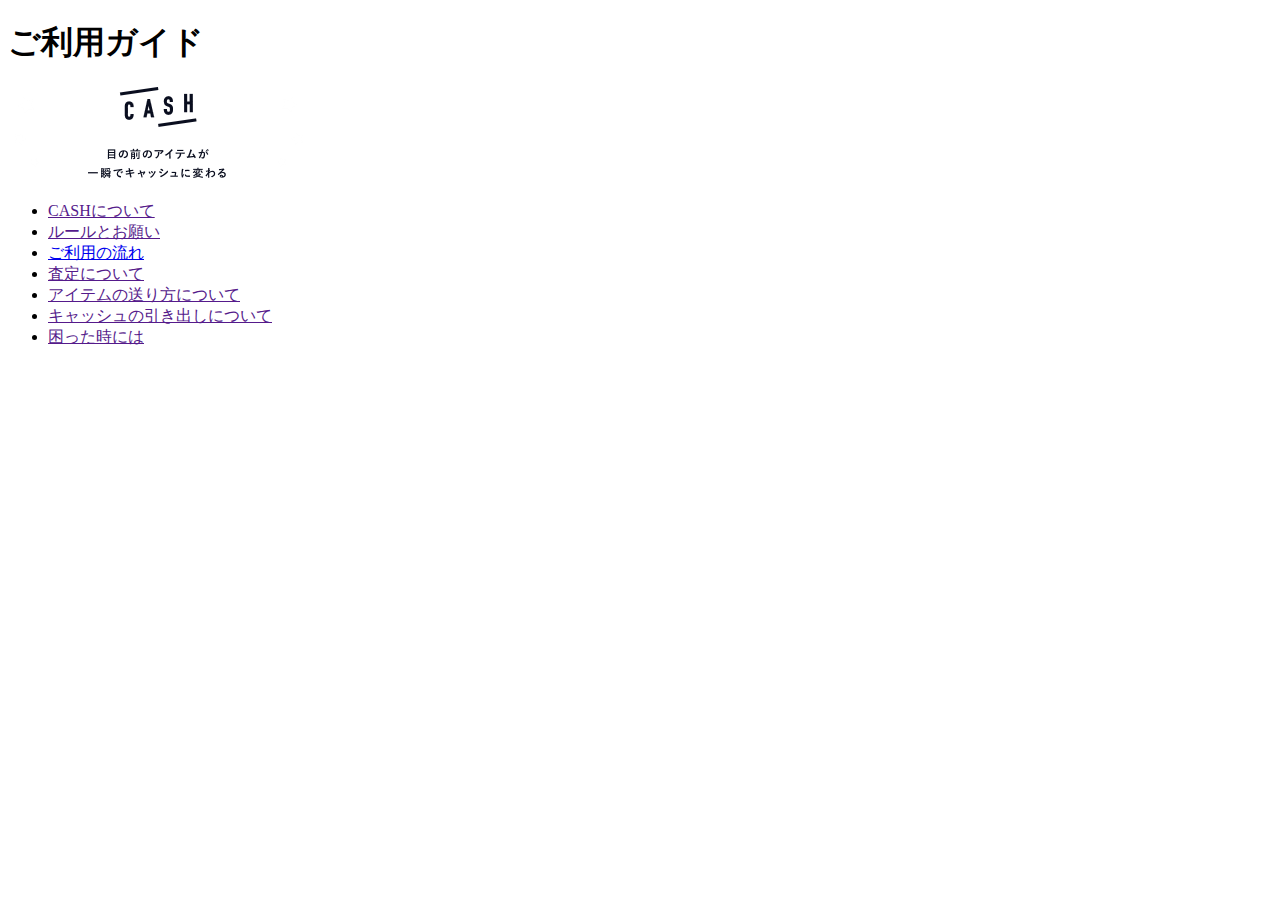
==== index_main.html @ fdb5d77d "Update index_main.html" ====
<!--https://cash.jp/guide/rule/-->
<!DOCTYPE html>
<html lang="ja">
    <head >

    <meta charset="utf-8">
   <span class="fa fa-CASH"></span> <title>ご利用ガイド</title>
    <meta name="viewport" content="">
    <link rel="stylesheet" href="stylesheet_main.css">
    <link rel="stylesheet" href="https://use.fontawesome.com/releases/v5.8.1/css/all.css" integrity="sha384-50oBUHEmvpQ+1lW4y57PTFmhCaXp0ML5d60M1M7uH2+nqUivzIebhndOJK28anvf" crossorigin="anonymous">
</head>
<body>
    <section class="wrapper">
        <div class="section_title">
    <h1>ご利用ガイド</h1>
    <img src="img/main.png" class="image_title" >
</div>
<ul class="section_list">

<li class="section_list_cash">
    <a href="">
 
        CASHについて
        
    </a>
</li>

<li class="section_title_rule">
    <a href="">ルールとお願い</a>
</li>

<li class="section_title_use">
    <a href="index_use.html">ご利用の流れ</a>
</li>

<li class="section_title_eva">
        <a href=""><i class="fas fa-search"></i> 査定について</a>
        
    </li>
    
<li class="section_title_item">
            <a href="">アイテムの送り方について</a>
        </li>

<li class="section_title_with">
             <a href="">キャッシュの引き出しについて</a>
            </li>
            
 <li class="section_title_trouble">
            <a href="">困った時には</a>
                </li>
                
        

</ul>

</div>
</section>
</body>
</html>
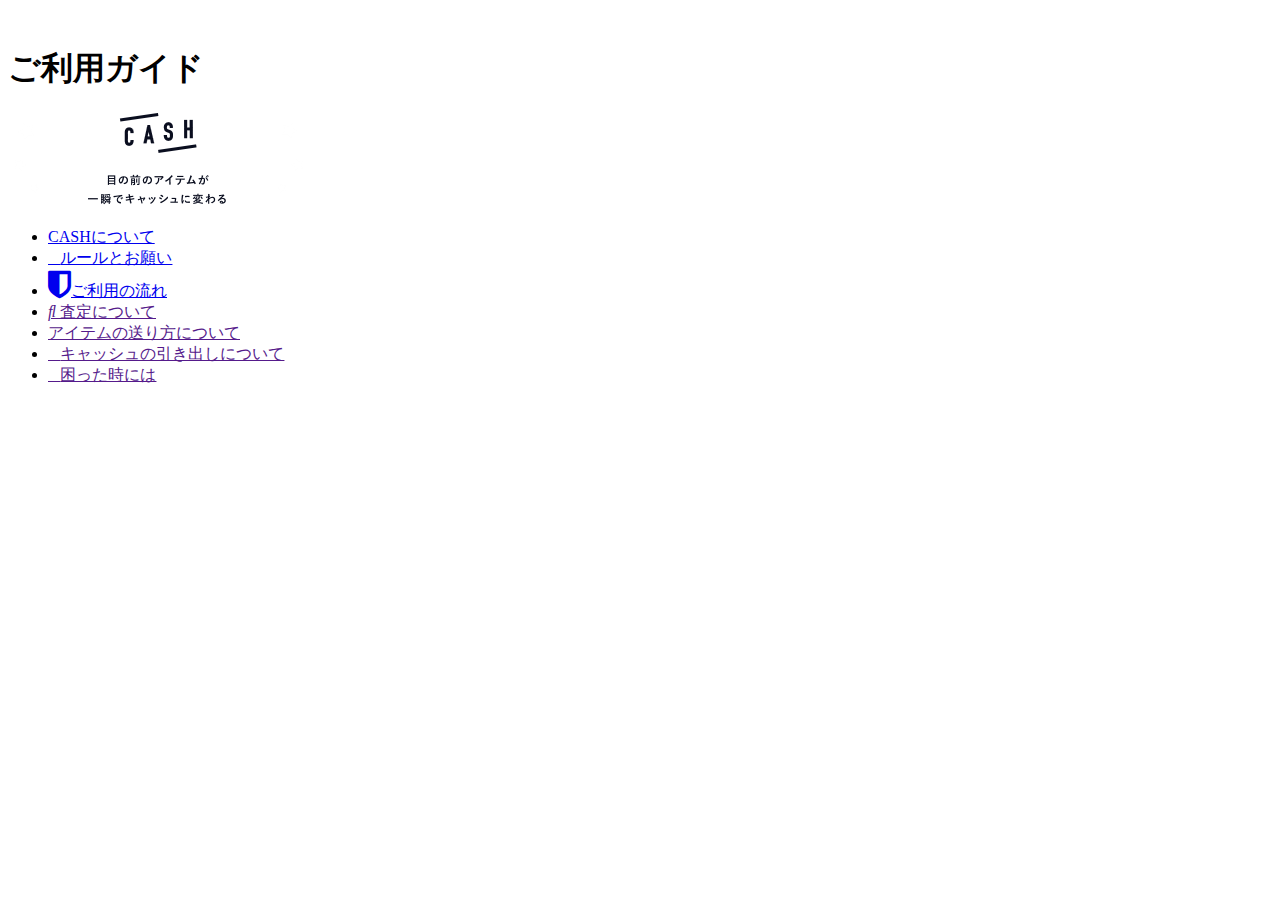
==== commit a9c1908d: "Update index_main.html" ====
--- a/index_main.html
+++ b/index_main.html
@@ -1,60 +1,60 @@
 <!--https://cash.jp/guide/rule/-->
 <!DOCTYPE html>
 <html lang="ja">
-    <head >
+
+<head>
 
     <meta charset="utf-8">
-   <span class="fa fa-CASH"></span> <title>ご利用ガイド</title>
+    <span class="fa fa-CASH"></span>
+    <title>ご利用ガイド</title>
     <meta name="viewport" content="">
-    <link rel="stylesheet" href="stylesheet_main.css">
-    <link rel="stylesheet" href="https://use.fontawesome.com/releases/v5.8.1/css/all.css" integrity="sha384-50oBUHEmvpQ+1lW4y57PTFmhCaXp0ML5d60M1M7uH2+nqUivzIebhndOJK28anvf" crossorigin="anonymous">
-</head>
+    <link rel="stylesheet" href="../css/stylesheet_main.css">
+    <link rel="stylesheet" href="https://use.fontawesome.com/releases/v5.8.1/css/all.css"
+        integrity="sha384-50oBUHEmvpQ+1lW4y57PTFmhCaXp0ML5d60M1M7uH2+nqUivzIebhndOJK28anvf" crossorigin="anonymous">
+<link rel="stylesheet" href="https://maxcdn.bootstrapcdn.com/font-awesome/4.4.0/css/font-awesome.min.css">
+    </head>
+
 <body>
     <section class="wrapper">
         <div class="section_title">
-    <h1>ご利用ガイド</h1>
-    <img src="img/main.png" class="image_title" >
-</div>
-<ul class="section_list">
+            <h1>ご利用ガイド</h1>
+            <img src="../img/main.png" class="image_title">
+        </div>
+        <ul class="section_list">
 
-<li class="section_list_cash">
-    <a href="">
- 
-        CASHについて
-        
-    </a>
-</li>
+            <li class="section_list_cash">
+                <a href="index_cash.html"> <i class="fas fa-cash-register"></i>CASHについて</a>
+            </li>
 
-<li class="section_title_rule">
-    <a href="">ルールとお願い</a>
-</li>
+            <li class="section_title_rule">
+                <a href="index.html"><i class="fas fa-exclamation-circle"></i>ルールとお願い</a>
+            </li>
 
-<li class="section_title_use">
-    <a href="index_use.html">ご利用の流れ</a>
-</li>
+            <li class="section_title_use">
+                <a href="index_use.html"><i class="fa fa-shield fa-2x"></i>ご利用の流れ</a>
+            </li>
 
-<li class="section_title_eva">
-        <a href=""><i class="fas fa-search"></i> 査定について</a>
-        
-    </li>
-    
-<li class="section_title_item">
-            <a href="">アイテムの送り方について</a>
-        </li>
+            <li class="section_title_eva">
+                <a href=""><i class="fas fa-search"></i> 査定について</a>
 
-<li class="section_title_with">
-             <a href="">キャッシュの引き出しについて</a>
             </li>
-            
- <li class="section_title_trouble">
-            <a href="">困った時には</a>
-                </li>
-                
-        
 
-</ul>
+            <li class="section_title_item">
+                <a href=""><i class="fas fa-box"></i>アイテムの送り方について</a>
+            </li>
 
-</div>
-</section>
+            <li class="section_title_with">
+                <a href=""><i class="far fa-credit-card"></i>キャッシュの引き出しについて</a>
+            </li>
+
+            <li class="section_title_trouble">
+                <a href=""><i class="far fa-question-circle"></i>困った時には</a>
+            </li>
+
+
+
+        </ul>
+
+        </div>
+    </section>
 </body>
-</html>
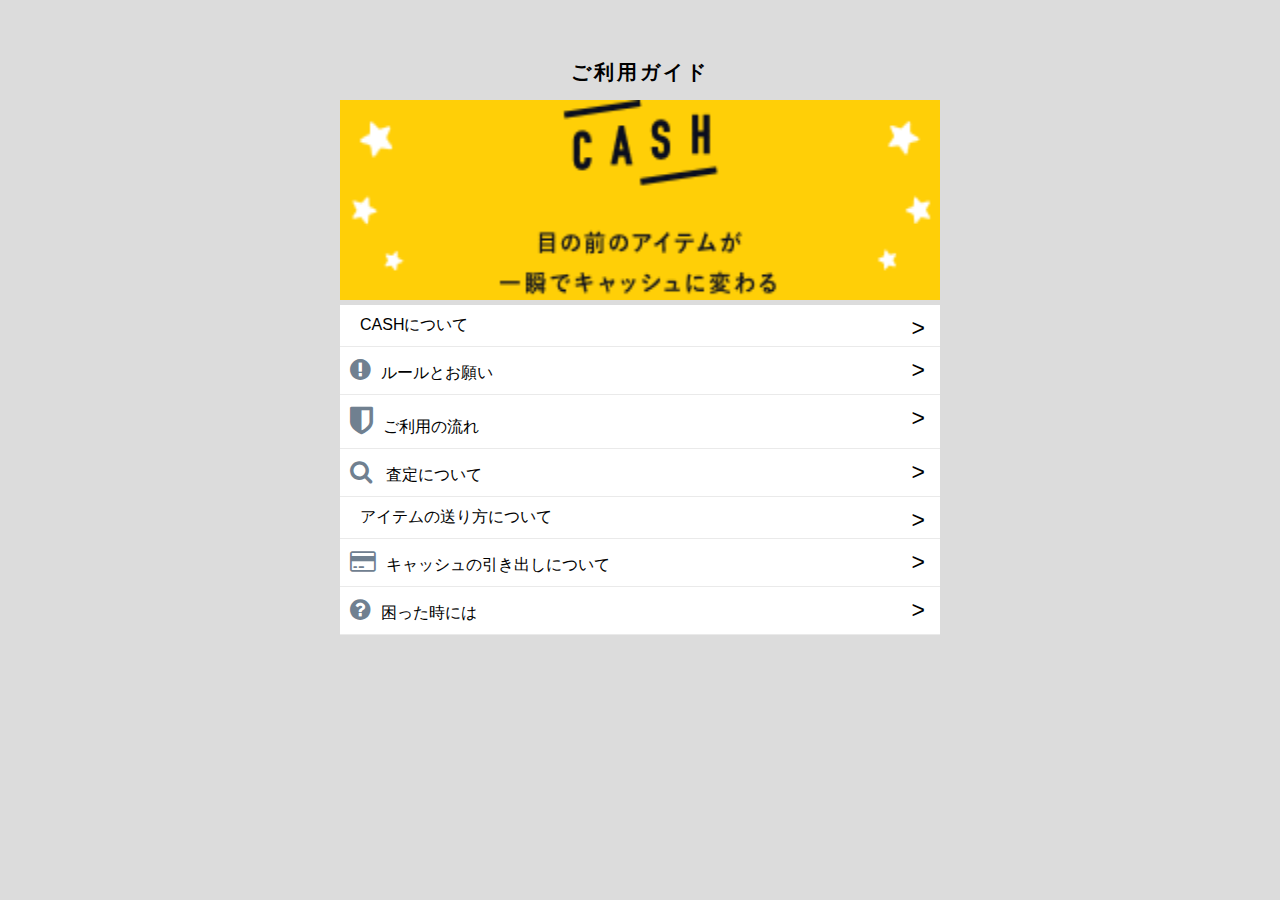
==== commit fcf55ed0: "Update index_main.html" ====
--- a/index_main.html
+++ b/index_main.html
@@ -8,7 +8,7 @@
     <span class="fa fa-CASH"></span>
     <title>ご利用ガイド</title>
     <meta name="viewport" content="">
-    <link rel="stylesheet" href="../css/stylesheet_main.css">
+    <link rel="stylesheet" href="stylesheet_main.css">
     <link rel="stylesheet" href="https://use.fontawesome.com/releases/v5.8.1/css/all.css"
         integrity="sha384-50oBUHEmvpQ+1lW4y57PTFmhCaXp0ML5d60M1M7uH2+nqUivzIebhndOJK28anvf" crossorigin="anonymous">
 <link rel="stylesheet" href="https://maxcdn.bootstrapcdn.com/font-awesome/4.4.0/css/font-awesome.min.css">
@@ -18,7 +18,7 @@
     <section class="wrapper">
         <div class="section_title">
             <h1>ご利用ガイド</h1>
-            <img src="../img/main.png" class="image_title">
+            <img src="img/main.png" class="image_title">
         </div>
         <ul class="section_list">
 
@@ -35,20 +35,20 @@
             </li>
 
             <li class="section_title_eva">
-                <a href=""><i class="fas fa-search"></i> 査定について</a>
+                <a href="index_assessment.html"><i class="fas fa-search"></i> 査定について</a>
 
             </li>
 
             <li class="section_title_item">
-                <a href=""><i class="fas fa-box"></i>アイテムの送り方について</a>
+                <a href="index_send.html"><i class="fas fa-box"></i>アイテムの送り方について</a>
             </li>
 
             <li class="section_title_with">
-                <a href=""><i class="far fa-credit-card"></i>キャッシュの引き出しについて</a>
+                <a href="index_draw.html"><i class="far fa-credit-card"></i>キャッシュの引き出しについて</a>
             </li>
 
             <li class="section_title_trouble">
-                <a href=""><i class="far fa-question-circle"></i>困った時には</a>
+                <a href="index_trable.html"><i class="far fa-question-circle"></i>困った時には</a>
             </li>
 
 
--- a/stylesheet_main.css
+++ b/stylesheet_main.css
@@ -0,0 +1,114 @@
+head{
+  display:none;  
+    
+}
+body{
+width:100%;
+text-align:center;  
+background-color: gainsboro;
+font-family:"Amiko", "Helvetica", "游ゴシック Medium", "Yu Gothic Medium", "游ゴシック体", YuGothic, "a-otf-midashi-go-mb31-pr6n", "Hiragino Kaku Gothic ProN", Meiryo, sans-serif;
+margin-right:0;
+margin-left:0;   
+padding-top:20px; 
+
+
+}  
+ 
+    .image_title{
+    background-color: #ffcf07;
+    margin:0 auto;
+    width:600px;
+    height:200px;
+ 
+}
+
+.section_title{
+    text-align:center;
+    font-size:20px;
+    padding-bottom:0;
+    margin-bottom:0;
+}
+
+img{
+  size:cover;
+}
+
+
+ul{
+  width:600px;
+  margin:0;
+  padding:0;
+  list-style-type: none;
+  background-color:white;
+  margin:0 auto;
+  
+}
+
+li a{
+  display:block;
+  padding:10px 10px;
+  text-decoration: none;
+  color:black;
+  border-bottom:#eaeaea 1px solid;
+  text-align:left;
+  margin-top:0;
+  
+}
+
+.section_title > h1{
+  font-size:20px;
+  letter-spacing: 3px;
+}
+
+li{
+  text-align:center;
+}
+
+a::after{
+  content:'>';
+  float:right;
+  font-size:23px;
+  padding-right:5px;
+ 
+}
+
+
+.fas{
+font-size:1.5em;
+display: inline-block;
+font-family: FontAwesome;
+font-style: normal;
+font-weight: normal;
+line-height: 1;
+-webkit-font-smoothing: antialiased;
+-moz-osx-font-smoothing: grayscale;
+padding-right:10px;
+color: slategrey;
+}
+
+.far{
+  font-size:1.5em;
+display: inline-block;
+font-family: FontAwesome;
+font-style: normal;
+font-weight: normal;
+line-height: 1;
+-webkit-font-smoothing: antialiased;
+-moz-osx-font-smoothing: grayscale;
+padding-right:10px;
+color:slategrey;
+}
+
+.fa{
+  font-size:6em;
+display: inline-block;
+font-family: FontAwesome;
+font-style: normal;
+font-weight: normal;
+line-height: 1;
+-webkit-font-smoothing: antialiased;
+-moz-osx-font-smoothing: grayscale;
+padding-right:10px;
+color:slategrey;
+}
+
